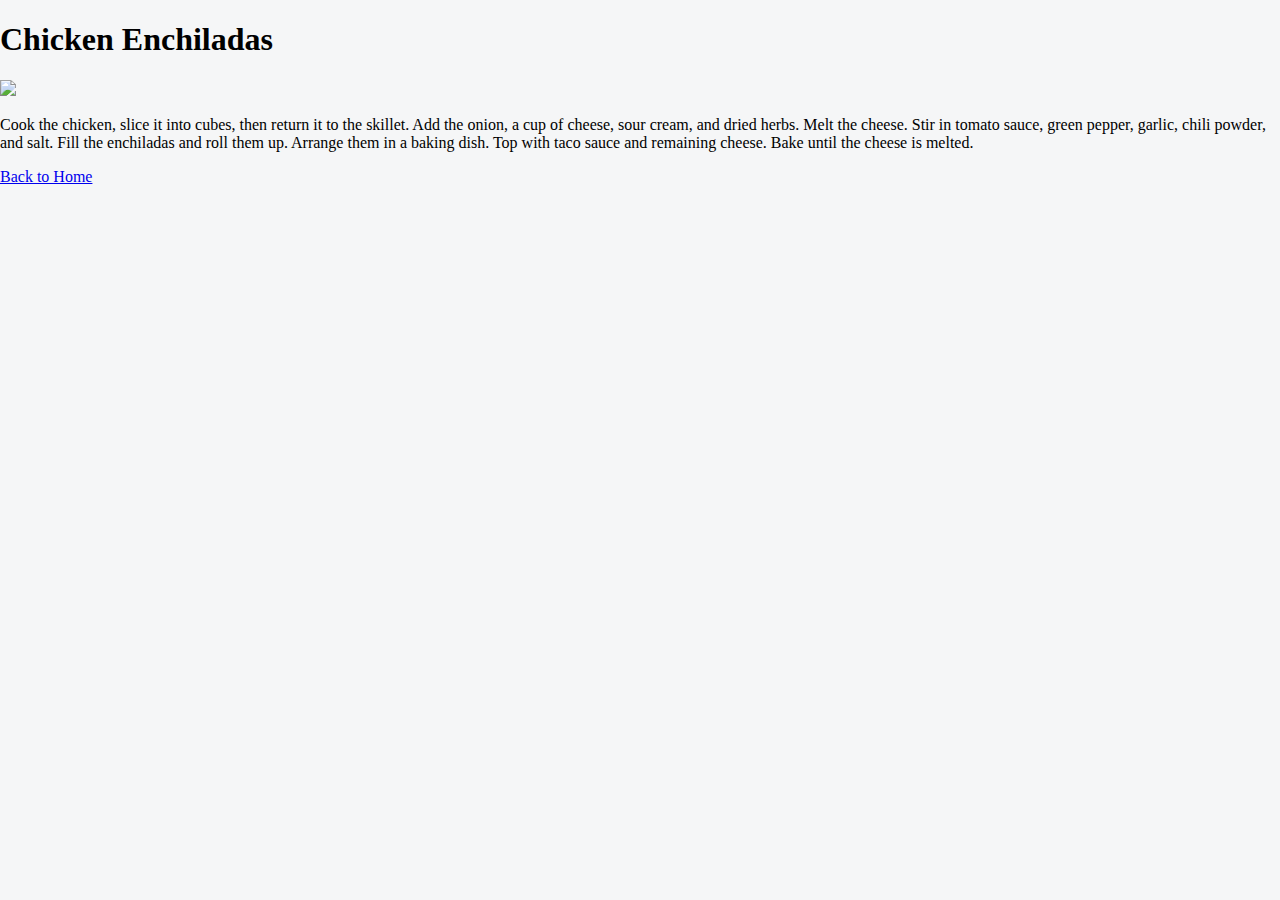
==== recipes1.html @ cccb04f4 "Add files via upload" ====
<!DOCTYPE html>
<html lang="en">
<head>
    <meta charset="UTF-8">
    <meta name="viewport" content="width=device-width, initial-scale=1.0">
    <title>Chicken Enchiladas</title>
    <link rel="stylesheet" href="styles.css">
</head>
<body>
<h1>Chicken Enchiladas</h1>
<img src="./images/recipes1.jpeg">
<p>Cook the chicken, slice it into cubes, then return it to the skillet. 
    Add the onion, a cup of cheese, sour cream, and dried herbs. 
    Melt the cheese. Stir in tomato sauce, green pepper, garlic, chili powder, and salt.
    Fill the enchiladas and roll them up. Arrange them in a baking dish. 
    Top with taco sauce and remaining cheese. Bake until the cheese is melted. </p>
    <a href="index.html"> Back to Home</a>
</body>
</html>
---- styles.css ----
*{
    box-sizing:border-box;
}


body{
    margin:0;
    font-family: 'Times New Roman';
    background: #f5f6f7;
    background-image: url('./images/recipes.jpeg');
    background-repeat: no-repeat ;
    background-size: cover;
    
}

.header{
    text-align:center;
    text-transform: uppercase;
    padding: 32px;
    background-color: #0a0a23;
    color:#fff;
    border-bottom: 4px solid #fdb347;
}

.gallery{
    display: flex;
    flex-direction: row;
    flex-wrap: center;
    align-items:center;
    gap: 16px;
    max-width: 1400px;
    margin:0 auto;
    padding:20px 10px;

}

.gallery img{
    width: 100%;
    max-width: 300px;
    height: 300px;
    object-fit:cover;
    border-radius: 10px;
}
.galler::after{
    content:"";
    width: 350px;
    
}
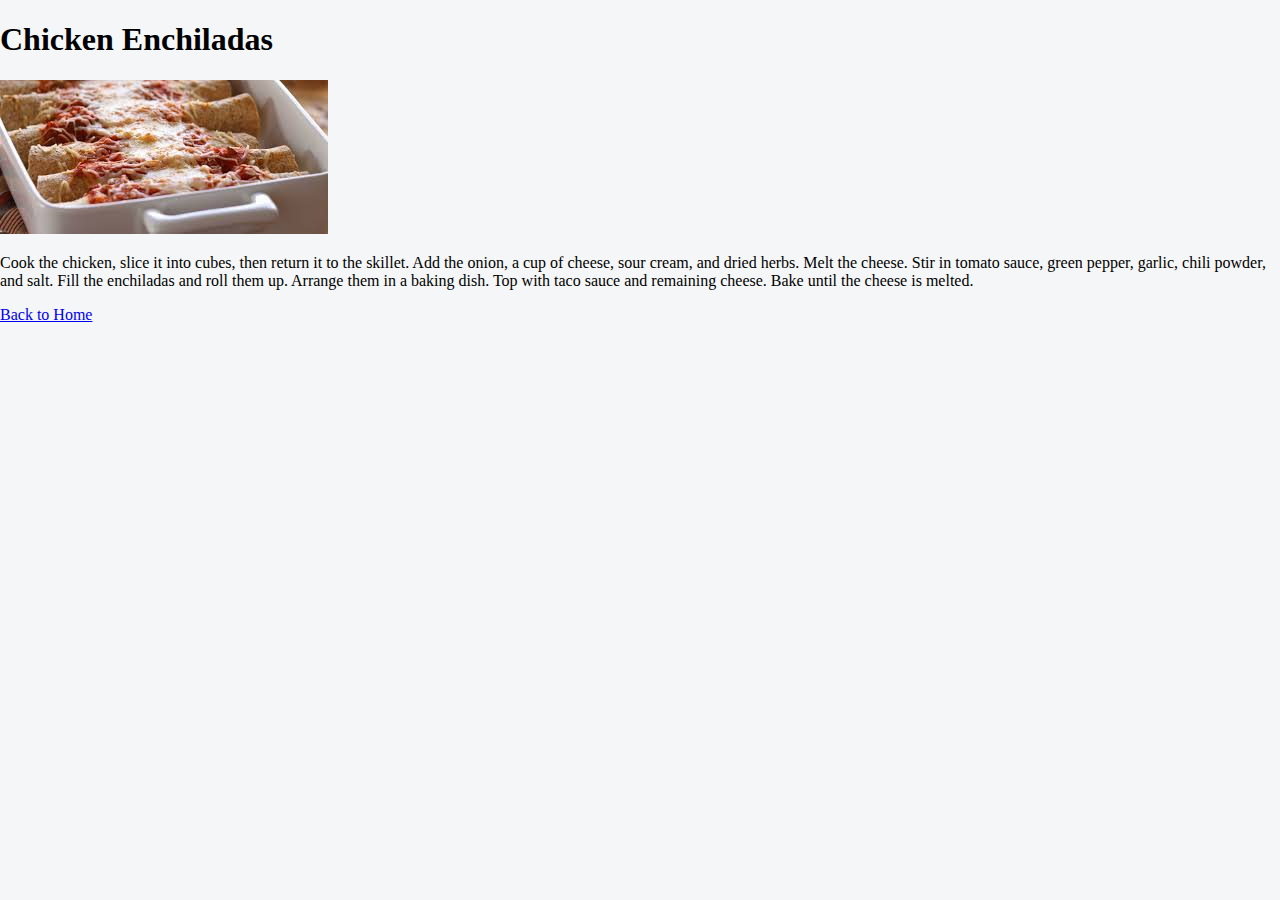
==== commit 1500bf3c: "Update recipes1.html" ====
--- a/recipes1.html
+++ b/recipes1.html
@@ -8,7 +8,7 @@
 </head>
 <body>
 <h1>Chicken Enchiladas</h1>
-<img src="./images/recipes1.jpeg">
+<img src="recipes1.jpeg">
 <p>Cook the chicken, slice it into cubes, then return it to the skillet. 
     Add the onion, a cup of cheese, sour cream, and dried herbs. 
     Melt the cheese. Stir in tomato sauce, green pepper, garlic, chili powder, and salt.
@@ -16,4 +16,4 @@
     Top with taco sauce and remaining cheese. Bake until the cheese is melted. </p>
     <a href="index.html"> Back to Home</a>
 </body>
-</html>+</html>
